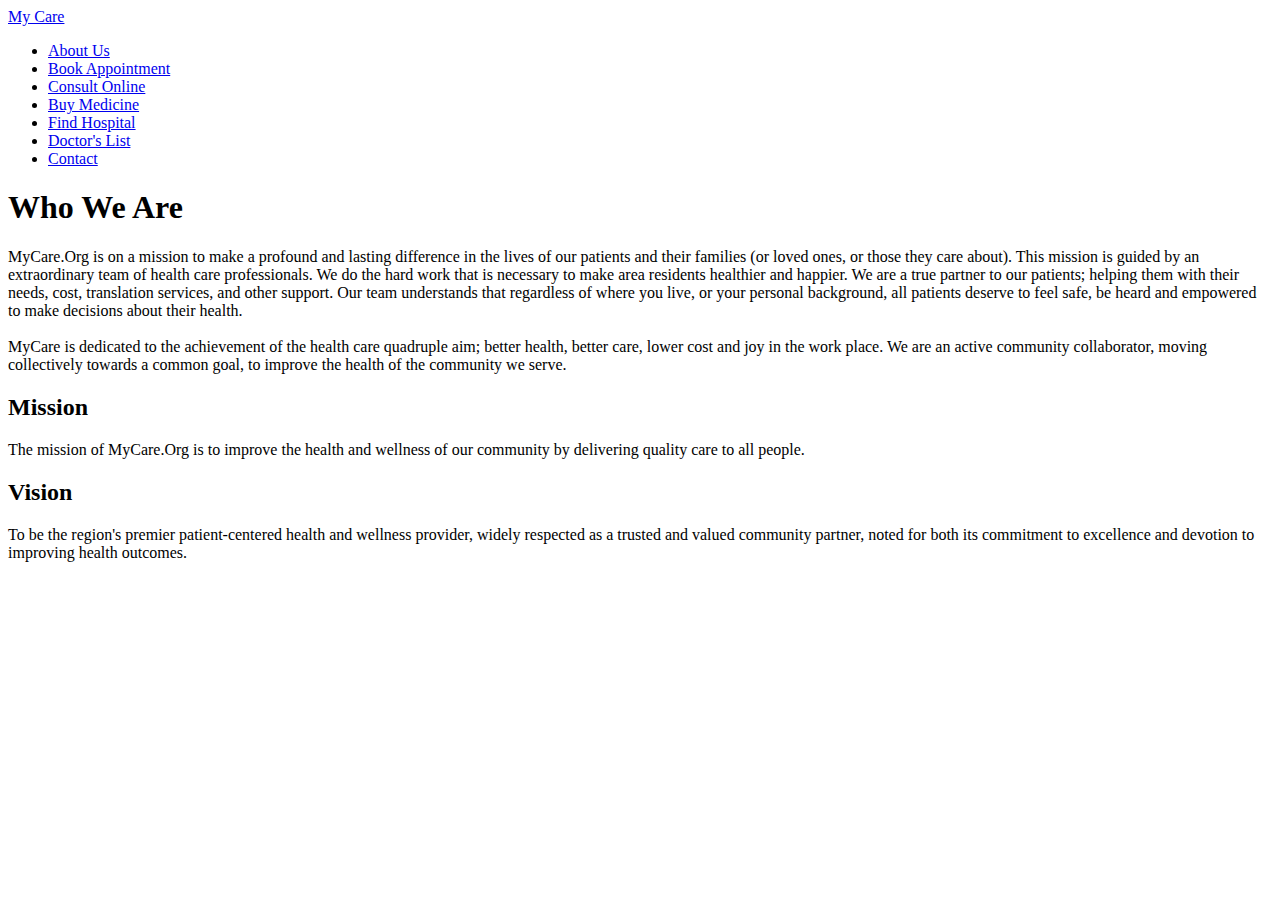
==== My Care.org/index.html @ 3438510e "Create index.html" ====
<!DOCTYPE html>
<html lang="en">
<head>
    <meta charset="UTF-8">
    <meta http-equiv="X-UA-Compatible" content="IE=edge">
    <meta name="viewport" content="width=device-width, initial-scale=1.0">
    <title>MyCare.Org </title>
    <link rel="icon" href="images.png" type="image.png"> 
    <link rel="stylesheet" href="style.css"/>
    <script src="script.js"></script>
</head>
<body>
    <div class="showcase">
        <div class="navbar">
            <a href="#" class="logo">My Care</a>  
            <ul>
                <li><a href="index.html"> About Us </a></li>
                <li><a href="appointment.html"> Book Appointment </a></li>
                <li><a href="consult.html"> Consult Online </a> </li>
                <li><a href="medicine.html"> Buy Medicine </a> </li>
                <li><a href="hospital.html"> Find Hospital  </a> </li>
                <li><a href="doctors.html"> Doctor's List </a> </li>
                <li><a href="contact.html">Contact</a></li> 
            </ul>
        </div>

        <h1>Who We Are</h1>
        <p>
            MyCare.Org is on a mission to make a profound and lasting difference in the lives of our patients and their families (or loved ones, or those they care about).  This mission is guided by an extraordinary team of health care professionals.  We do the hard work that is necessary to make area residents healthier and happier.  We are a true partner to our patients; helping them with their needs, cost, translation services, and other support.  Our team understands that regardless of where you live, or your personal background, all patients deserve to feel safe, be heard and empowered to make decisions about their health.<br><br>
            MyCare is dedicated to the achievement of the health care quadruple aim; better health, better care, lower cost and joy in the work place. We are an active community collaborator, moving collectively towards a common goal, to improve the health of the community we serve.
        </p>

        <h2>Mission</h2>
        <p>The mission of MyCare.Org is to improve the health and wellness of our community by delivering quality care to all people.</p>

        <h2>Vision</h2>
        <p>To be the region's premier patient-centered health and wellness provider, widely respected as a trusted and valued community partner, noted for both its commitment to excellence and devotion to improving health outcomes.</p>
    </div>
</body>
</html>
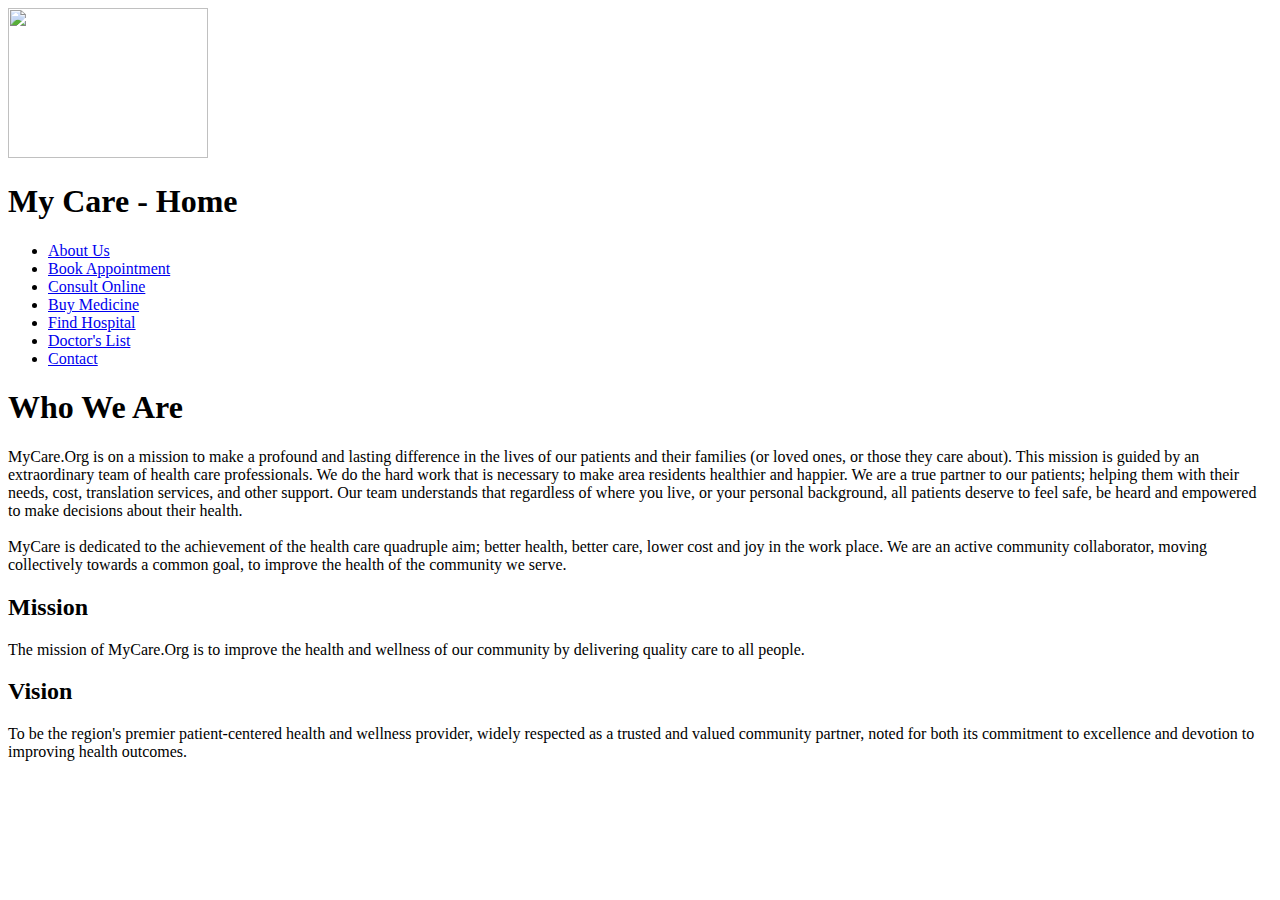
==== commit 54006e0c: "Update index.html" ====
--- a/My Care.org/index.html
+++ b/My Care.org/index.html
@@ -12,7 +12,8 @@
 <body>
     <div class="showcase">
         <div class="navbar">
-            <a href="#" class="logo">My Care</a>  
+            <img src="images.png" height="150" width="200">
+            <h1>My Care - Home</h1>  
             <ul>
                 <li><a href="index.html"> About Us </a></li>
                 <li><a href="appointment.html"> Book Appointment </a></li>
